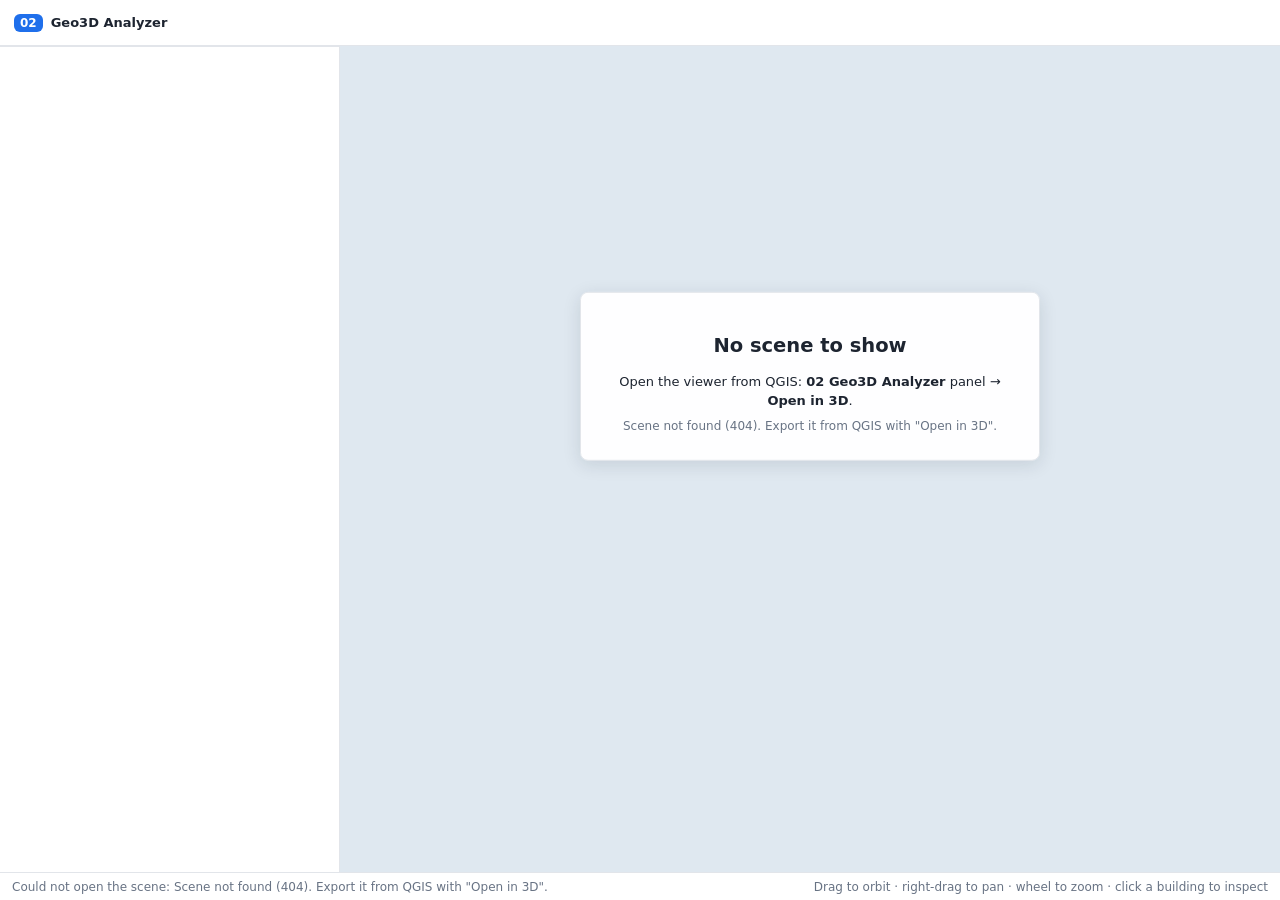
==== web/index.html @ fd54c5de "02 Geo3D Analyzer 1.0.0: 3D viewer and analyzer Three-step QGIS panel (terrain, objects, open in 3D)" ====
<!doctype html>
<html lang="en">
<head>
  <meta charset="utf-8">
  <meta name="viewport" content="width=device-width, initial-scale=1">
  <title>02 Geo3D Analyzer</title>
  <link rel="icon" href="data:,">
  <link rel="stylesheet" href="./src/style.css">
  <script type="importmap">
    {
      "imports": {
        "three": "./vendor/three/three.module.js",
        "three/addons/": "./vendor/three/addons/"
      }
    }
  </script>
</head>
<body>
  <div id="app">
    <header id="topbar">
      <div class="brand"><span class="logo">02</span><span>Geo3D Analyzer</span></div>
      <div id="scene-title" class="scene-title"></div>
      <div id="sun-clock" class="sun-clock"></div>
      <div id="fps" class="fps"></div>
    </header>
    <aside id="sidebar">
      <nav id="tabs"></nav>
      <div id="panels"></div>
    </aside>
    <main id="view">
      <div id="tool-hint" class="tool-hint" hidden></div>
      <div id="legend" class="legend" hidden></div>
      <div id="inspector" class="inspector" hidden></div>
      <div id="empty" class="empty" hidden>
        <h2>No scene to show</h2>
        <p>Open the viewer from QGIS: <b>02 Geo3D Analyzer</b> panel → <b>Open in 3D</b>.</p>
        <p class="detail"></p>
      </div>
      <div id="toast" class="toast"></div>
    </main>
    <footer id="statusbar">
      <span id="status-text">Starting …</span>
      <span id="status-progress" class="progress" hidden><span></span></span>
      <span class="hint">Drag to orbit · right-drag to pan · wheel to zoom · click a building to inspect</span>
    </footer>
  </div>
  <script type="module" src="./src/main.js"></script>
</body>
</html>
---- web/src/style.css ----
[hidden] { display: none !important; }
:root {
  --bg: #f4f5f7;
  --panel: #ffffff;
  --ink: #1d2430;
  --muted: #687384;
  --line: #e2e5ea;
  --accent: #1f6feb;
  --accent-ink: #ffffff;
  --accent-soft: #e8f0fe;
  --warn: #b26a00;
  --error: #c62828;
  --radius: 8px;
  --sidebar: 340px;
  font-family: system-ui, -apple-system, "Segoe UI", Roboto, sans-serif;
  font-size: 13px;
  color: var(--ink);
}
* { box-sizing: border-box; }
html, body { margin: 0; height: 100%; background: var(--bg); overflow: hidden; }
#app {
  display: grid; height: 100vh;
  grid-template-columns: var(--sidebar) 1fr;
  grid-template-rows: 46px 1fr 28px;
  grid-template-areas: "top top" "side view" "status status";
}
#topbar {
  grid-area: top; display: flex; align-items: center; gap: 16px; padding: 0 14px;
  background: var(--panel); border-bottom: 1px solid var(--line);
}
.brand { display: flex; align-items: center; gap: 8px; font-weight: 600; white-space: nowrap; }
.logo { background: var(--accent); color: var(--accent-ink); border-radius: 6px; padding: 2px 6px; font-size: 12px; }
.scene-title { color: var(--muted); white-space: nowrap; overflow: hidden; text-overflow: ellipsis; max-width: 22vw; }
.sun-clock { display: flex; align-items: center; gap: 8px; margin-left: auto; }
.clock-icon { color: #e0a100; font-size: 16px; }
.clock-range { width: 220px; }
.clock-time { font-variant-numeric: tabular-nums; font-weight: 600; width: 3.2em; }
.clock-sun { color: var(--muted); min-width: 170px; }
.fps { color: var(--muted); font-size: 11px; min-width: 110px; text-align: right; }
#sidebar { grid-area: side; display: flex; flex-direction: column; background: var(--panel); border-right: 1px solid var(--line); min-height: 0; }
#tabs { display: flex; border-bottom: 1px solid var(--line); }
#tabs button {
  flex: 1; border: 0; background: none; padding: 10px 4px; font: inherit; color: var(--muted);
  border-bottom: 2px solid transparent; cursor: pointer;
}
#tabs button.active { color: var(--accent); border-bottom-color: var(--accent); font-weight: 600; }
#panels { overflow-y: auto; flex: 1; padding: 10px; }
.panel { display: flex; flex-direction: column; gap: 8px; }
#view { grid-area: view; position: relative; min-width: 0; min-height: 0; }
#view canvas { display: block; width: 100%; height: 100%; }
#statusbar {
  grid-area: status; display: flex; align-items: center; gap: 12px; padding: 0 12px;
  background: var(--panel); border-top: 1px solid var(--line); color: var(--muted); font-size: 12px;
}
#statusbar .hint { margin-left: auto; }
.progress { width: 160px; height: 6px; background: var(--line); border-radius: 3px; overflow: hidden; }
.progress > span { display: block; height: 100%; width: 0; background: var(--accent); transition: width 0.15s; }

/* cards and rows */
.card { border: 1px solid var(--line); border-radius: var(--radius); background: var(--panel); }
.card > summary {
  list-style: none; cursor: pointer; padding: 9px 10px; display: flex; align-items: center; gap: 8px; flex-wrap: wrap;
}
.card > summary::-webkit-details-marker { display: none; }
.card > summary::before { content: "▸"; color: var(--muted); font-size: 11px; transition: transform 0.15s; }
.card[open] > summary::before { transform: rotate(90deg); }
.card-title { font-weight: 600; }
.card-sub { color: var(--muted); font-size: 11px; width: 100%; padding-left: 18px; }
.badge { margin-left: auto; color: var(--muted); font-size: 11px; background: var(--bg); border-radius: 10px; padding: 1px 8px; }
.card-body { padding: 0 10px 10px; display: flex; flex-direction: column; gap: 6px; }
.row { display: grid; grid-template-columns: 42% 1fr; align-items: center; gap: 8px; }
.row-label { color: var(--muted); }
.inline { display: flex; gap: 6px; align-items: center; }
select, input[type=number], input[type=text] {
  height: 28px;
  font: inherit; padding: 4px 6px; border: 1px solid var(--line); border-radius: 6px; background: #fff; color: var(--ink); min-width: 0; width: 100%;
}
.inline select, .inline input { width: auto; }
input[type=color] { width: 44px; height: 26px; border: 1px solid var(--line); border-radius: 6px; padding: 0; background: none; }
.slider { display: flex; align-items: center; gap: 8px; }
.slider input { flex: 1; }
.slider-value { min-width: 4.5em; text-align: right; font-variant-numeric: tabular-nums; color: var(--muted); }
.toggle { display: inline-flex; align-items: center; gap: 6px; cursor: pointer; }
.btn-row { display: flex; gap: 6px; flex-wrap: wrap; align-items: center; }
.btn {
  font: inherit; border: 1px solid var(--line); background: #fff; border-radius: 6px; padding: 5px 10px; cursor: pointer; color: var(--ink);
}
.btn:hover { border-color: #c7ccd4; background: #fafbfc; }
.btn.primary { background: var(--accent); border-color: var(--accent); color: var(--accent-ink); }
.btn.primary:hover { filter: brightness(1.06); }
.btn.on { background: var(--accent-soft); border-color: var(--accent); color: var(--accent); }
.btn:disabled { opacity: 0.5; cursor: progress; }
.icon-btn { padding: 3px 8px; }
.muted { color: var(--muted); }
.small { font-size: 11px; }
p { margin: 0; line-height: 1.45; }
h3.section { margin: 8px 2px 0; font-size: 12px; text-transform: uppercase; letter-spacing: 0.06em; color: var(--muted); }
table.stats { width: 100%; border-collapse: collapse; font-size: 12px; }
table.stats td { padding: 3px 0; border-bottom: 1px dashed var(--line); vertical-align: top; }
table.stats td:last-child { text-align: right; font-variant-numeric: tabular-nums; }
.filter { display: grid; grid-template-columns: 1fr 1fr; gap: 6px; align-items: center; padding: 6px; background: var(--bg); border-radius: 6px; }
.filter .range { display: flex; gap: 4px; align-items: center; }
.chart { width: 100%; display: block; }
.chart-title { color: var(--muted); font-size: 11px; margin-top: 6px; }
.results { display: flex; flex-direction: column; gap: 8px; }
.result { border: 1px solid var(--line); border-radius: var(--radius); padding: 8px 10px; display: flex; flex-direction: column; gap: 6px; }
.result.active { border-color: var(--accent); box-shadow: 0 0 0 2px var(--accent-soft); }
.result-title { font-weight: 600; }
.note { font-size: 11px; color: var(--muted); background: var(--bg); padding: 6px 8px; border-radius: 6px; line-height: 1.4; }

/* floating */
.legend, .inspector, .tool-hint, .empty {
  position: absolute; background: rgba(255, 255, 255, 0.95); border: 1px solid var(--line); border-radius: var(--radius);
  box-shadow: 0 4px 18px rgba(20, 30, 50, 0.12);
}
.legend { left: 12px; bottom: 12px; padding: 10px 12px; min-width: 200px; max-width: 300px; max-height: 50%; overflow-y: auto; }
.legend-title { font-weight: 600; margin-bottom: 6px; }
.legend-ramp { height: 12px; border-radius: 3px; }
.legend-scale { display: flex; justify-content: space-between; color: var(--muted); font-size: 11px; margin-top: 3px; }
.legend-item { display: flex; align-items: center; gap: 8px; font-size: 12px; margin: 2px 0; }
.legend-note { color: var(--muted); font-size: 11px; margin-top: 4px; }
.swatch { width: 14px; height: 14px; border-radius: 3px; flex: none; border: 1px solid rgba(0, 0, 0, 0.1); }
.inspector { right: 12px; top: 12px; width: 300px; max-height: calc(100% - 24px); overflow-y: auto; padding: 10px 12px; }
.insp-head { display: flex; align-items: center; justify-content: space-between; margin-bottom: 6px; }
.insp-sub { margin: 8px 0 2px; font-size: 11px; text-transform: uppercase; letter-spacing: 0.05em; color: var(--muted); }
.close { border: 0; background: none; font-size: 18px; cursor: pointer; color: var(--muted); }
.tool-hint { left: 50%; top: 12px; transform: translateX(-50%); padding: 7px 14px; font-weight: 500; }
.empty { left: 50%; top: 40%; transform: translate(-50%, -50%); padding: 24px 28px; text-align: center; max-width: 460px; }
.empty .detail { color: var(--muted); margin-top: 8px; font-size: 12px; }
.toast {
  position: absolute; left: 50%; bottom: 18px; transform: translate(-50%, 20px); opacity: 0; pointer-events: none;
  background: #1d2430; color: #fff; padding: 8px 14px; border-radius: 6px; transition: all 0.2s; max-width: 70%; text-align: center;
}
.toast.show { opacity: 0.95; transform: translate(-50%, 0); }
.toast.warn { background: var(--warn); }
.toast.error { background: var(--error); }
@media (max-width: 900px) {
  :root { --sidebar: 290px; }
  .clock-range { width: 120px; }
  .clock-sun, .fps, #statusbar .hint { display: none; }
}
.sun-clock select { width: auto; flex: none; }
.sun-clock input[type=number] { width: 4.2em !important; flex: none; text-align: center; }
#panels { overflow-x: hidden; }
.slider-value { flex: none; }
.slider input { min-width: 0; }
.row > * { min-width: 0; }
.slider-value { min-width: 3.4em; }
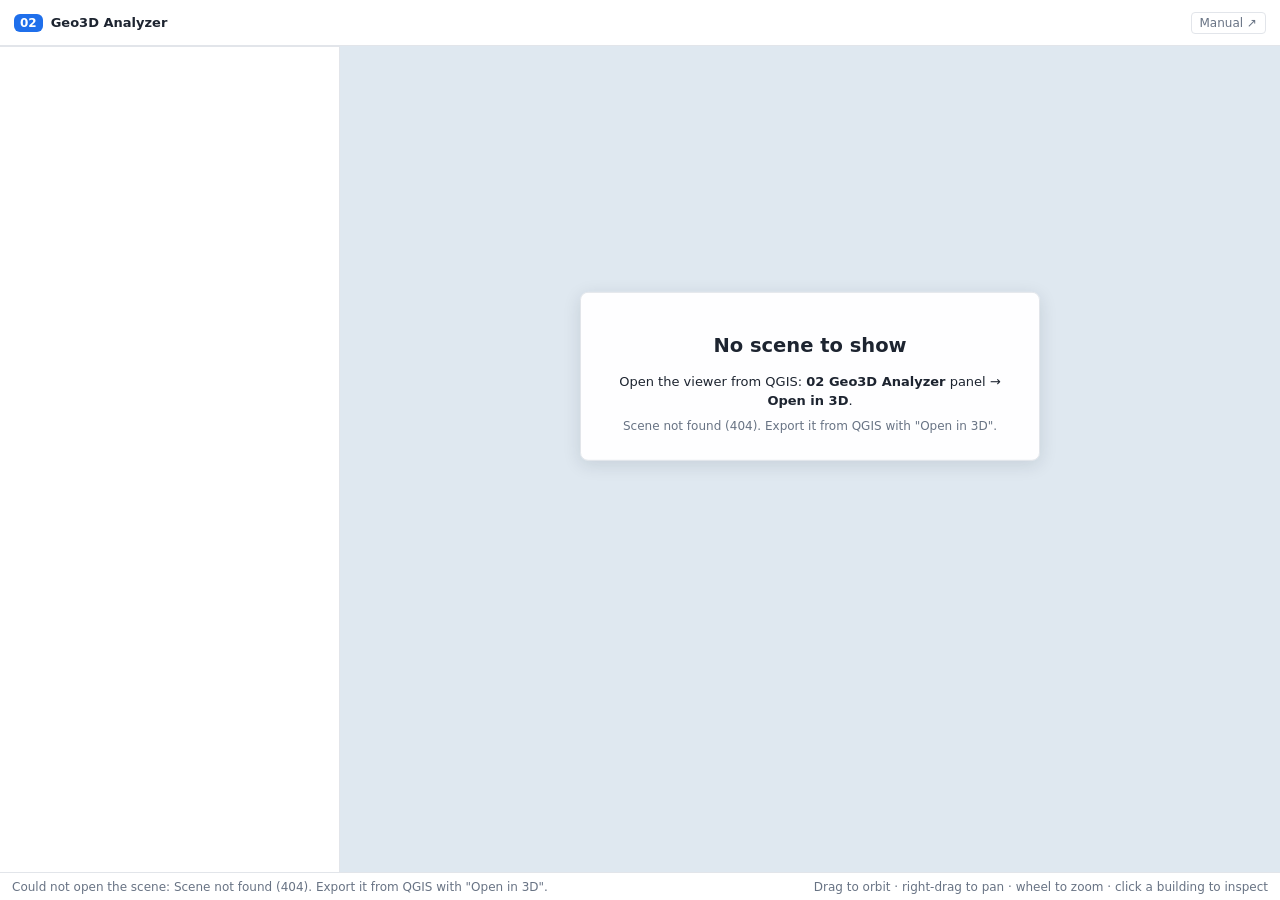
==== commit 311a530d: "Release v1.0.1: interactive reference manual links, QGIS 3.44 3D view stability" ====
--- a/web/index.html
+++ b/web/index.html
@@ -22,6 +22,7 @@
       <div id="scene-title" class="scene-title"></div>
       <div id="sun-clock" class="sun-clock"></div>
       <div id="fps" class="fps"></div>
+      <a href="https://yusufeminoglu.github.io/zero2geospatial3d/" target="_blank" rel="noopener" class="topbar-manual" title="Open the 02 Geo3D Analyzer Reference Manual">Manual ↗</a>
     </header>
     <aside id="sidebar">
       <nav id="tabs"></nav>
--- a/web/src/style.css
+++ b/web/src/style.css
@@ -37,6 +37,12 @@
 .clock-time { font-variant-numeric: tabular-nums; font-weight: 600; width: 3.2em; }
 .clock-sun { color: var(--muted); min-width: 170px; }
 .fps { color: var(--muted); font-size: 11px; min-width: 110px; text-align: right; }
+.topbar-manual {
+  color: var(--muted); text-decoration: none; font-size: 12px; font-weight: 500;
+  padding: 3px 8px; border: 1px solid var(--line); border-radius: 4px;
+  white-space: nowrap; transition: color 0.15s, border-color 0.15s;
+}
+.topbar-manual:hover { color: var(--accent); border-color: var(--accent); }
 #sidebar { grid-area: side; display: flex; flex-direction: column; background: var(--panel); border-right: 1px solid var(--line); min-height: 0; }
 #tabs { display: flex; border-bottom: 1px solid var(--line); }
 #tabs button {
@@ -146,3 +152,74 @@
 .slider input { min-width: 0; }
 .row > * { min-width: 0; }
 .slider-value { min-width: 3.4em; }
+
+/* view tools: minimal icon bar */
+.viewtools {
+  position: absolute; right: 12px; top: 12px; display: flex; flex-direction: column; gap: 4px; z-index: 5;
+  background: rgba(255, 255, 255, 0.92); border: 1px solid var(--line); border-radius: 10px; padding: 4px;
+  box-shadow: 0 4px 18px rgba(20, 30, 50, 0.12);
+}
+.vt-btn {
+  width: 34px; height: 34px; border: 0; background: none; border-radius: 7px; cursor: pointer; color: #3a4350;
+  display: grid; place-items: center; padding: 0;
+}
+.vt-btn:hover { background: var(--bg); color: var(--ink); }
+.vt-btn.on { background: var(--accent-soft); color: var(--accent); }
+.vt-icon svg { width: 20px; height: 20px; display: block; }
+.vt-sep { height: 1px; background: var(--line); margin: 2px 4px; }
+.viewtools.recording .vt-btn[title="Record a video"] { color: #d6352e; animation: rec 1s infinite; }
+@keyframes rec { 50% { opacity: 0.35; } }
+.vt-pop {
+  position: absolute; right: 62px; width: 270px; z-index: 6; background: rgba(255, 255, 255, 0.97);
+  border: 1px solid var(--line); border-radius: 10px; padding: 10px 12px; box-shadow: 0 8px 28px rgba(20, 30, 50, 0.16);
+  display: flex; flex-direction: column; gap: 7px;
+}
+.vt-title { font-weight: 600; }
+.vt-row { display: grid; grid-template-columns: 34% 1fr; align-items: center; gap: 8px; }
+.vt-row > span { color: var(--muted); }
+.vt-checks { display: flex; flex-wrap: wrap; gap: 4px 12px; }
+.vt-actions { display: flex; gap: 6px; flex-wrap: wrap; }
+.vt-note { color: var(--muted); font-size: 11px; line-height: 1.4; }
+.inspector { right: 64px; }
+
+/* compare views */
+.compare-layer { position: absolute; inset: 0; pointer-events: none; z-index: 3; }
+.cmp-panel { position: absolute; box-sizing: border-box; }
+.compare-layer.grid .cmp-panel { outline: 1px solid rgba(255, 255, 255, 0.85); }
+.cmp-head { position: absolute; left: 8px; top: 8px; display: flex; gap: 4px; pointer-events: auto; max-width: calc(100% - 60px); }
+.cmp-head select { height: 26px; font-size: 12px; max-width: 220px; background: rgba(255, 255, 255, 0.95); }
+.cmp-head .cmp-scn { width: auto; }
+.cmp-legend { position: absolute; left: 8px; bottom: 8px; width: 150px; background: rgba(255, 255, 255, 0.92); border-radius: 6px; padding: 5px 7px; }
+.cmp-ramp { height: 8px; border-radius: 2px; }
+.cmp-legend.cmp-classes { width: auto; max-width: 170px; font-size: 11px; display: grid; gap: 2px; }
+.cmp-class { display: flex; align-items: center; gap: 6px; white-space: nowrap; overflow: hidden; text-overflow: ellipsis; }
+.cmp-class .swatch { width: 10px; height: 10px; border-radius: 2px; flex: none; }
+.cmp-scale { display: flex; justify-content: space-between; font-size: 10px; color: var(--muted); margin-top: 2px; }
+.compare-layer.swipe .cmp-panel.right .cmp-legend { left: auto; right: 8px; }
+.cmp-divider { position: absolute; top: 0; bottom: 0; width: 18px; margin-left: -9px; pointer-events: auto; cursor: ew-resize; touch-action: none; }
+.cmp-divider::before { content: ''; position: absolute; top: 0; bottom: 0; left: 7.5px; width: 3px; background: #fff; box-shadow: 0 0 6px rgba(0, 0, 0, 0.35); }
+.cmp-divider.dragging .cmp-grip { transform: translate(-50%, -50%) scale(1.12); }
+.cmp-grip { position: absolute; top: 50%; left: 50%; transform: translate(-50%, -50%); width: 30px; height: 30px; border-radius: 50%; background: #fff; display: grid; place-items: center; box-shadow: 0 2px 8px rgba(0, 0, 0, 0.3); font-size: 14px; color: var(--accent); }
+.btn-row.study .slider { flex: 1; }
+.report { display: flex; flex-direction: column; gap: 6px; }
+.rep-row { padding: 4px 0; border-bottom: 1px dashed var(--line); }
+.rep-head { display: flex; justify-content: space-between; gap: 8px; }
+.rep-bar { height: 4px; background: var(--bg); border-radius: 2px; margin: 4px 0 2px; overflow: hidden; }
+.rep-bar i { display: block; height: 100%; background: var(--accent); }
+.stats td.neg { color: #c0392b; }
+.stats td.pos { color: #1f7a3f; }
+.rose-wrap { display: flex; flex-direction: column; align-items: center; gap: 4px; }
+.rose { width: 180px; height: 180px; }
+.btn-row.chips .btn { padding: 2px 8px; font-size: 11px; }
+.stats.seasons td { text-align: right; }
+.stats.seasons td:first-child { text-align: left; }
+.checks { display: flex; flex-direction: column; gap: 4px; }
+.check-row { display: grid; grid-template-columns: 1fr auto auto auto; gap: 6px; align-items: center; }
+.check-table-wrap { overflow-x: auto; max-height: 260px; overflow-y: auto; border: 1px solid var(--line); border-radius: 6px; }
+.check-table { border-collapse: collapse; font-size: 11px; width: 100%; }
+.check-table th { position: sticky; top: 0; background: var(--bg); text-align: left; padding: 4px; font-weight: 600; }
+.check-table td { padding: 3px 4px; border-top: 1px solid var(--line); }
+.check-table tr:hover td { background: var(--accent-soft); cursor: pointer; }
+.check-table td.pass { color: #1f7a3f; font-weight: 700; text-align: center; }
+.check-table td.fail { color: #c0392b; font-weight: 700; text-align: center; }
+.check-table td.na { color: var(--muted); text-align: center; }
